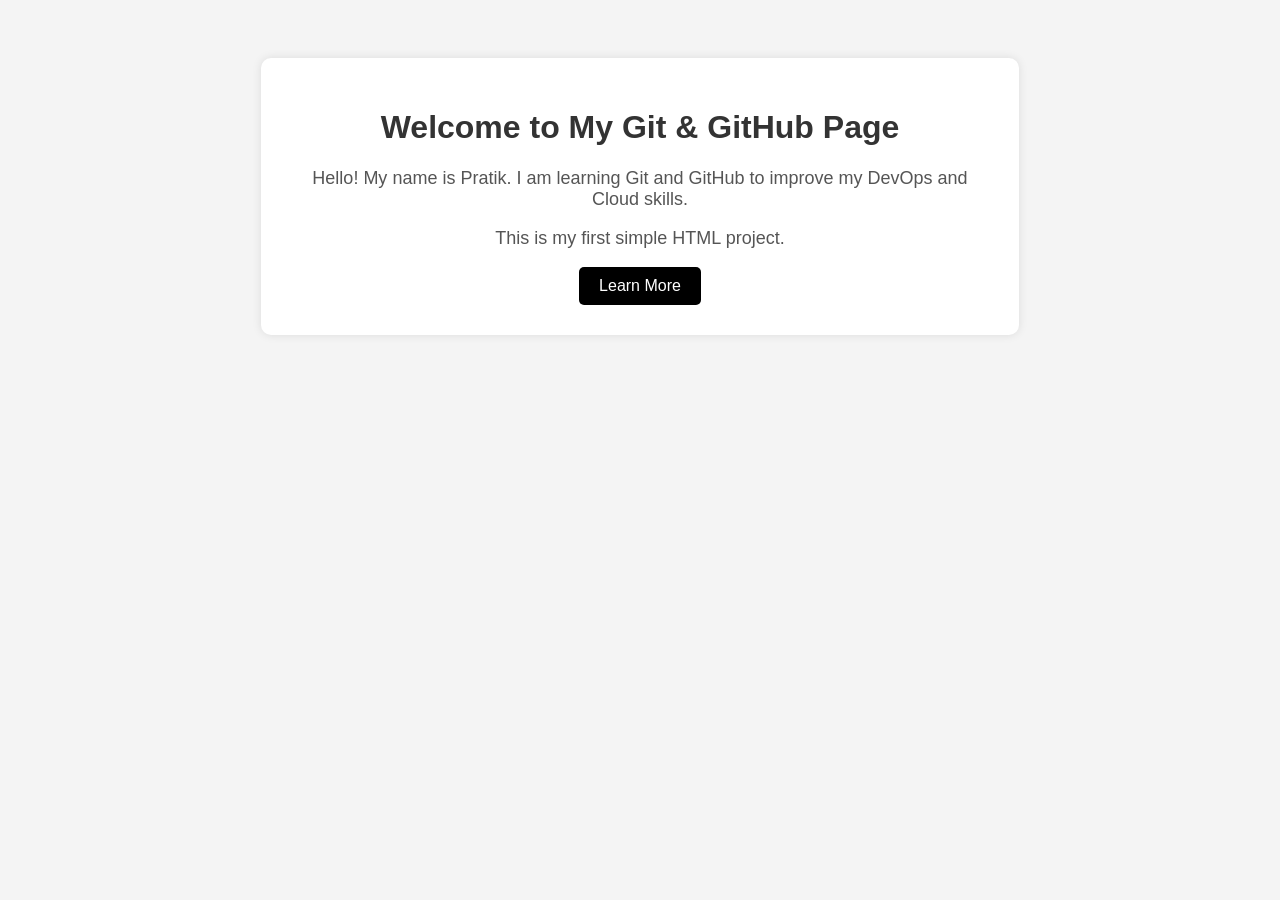
==== .vscode/index.html @ faf9ea09 "First v1 of index.html" ====
<!DOCTYPE html>
<html lang="en">
<head>
    <meta charset="UTF-8">
    <meta name="viewport" content="width=device-width, initial-scale=1.0">
    <title> Git & GitHub Learning</title>

    <style>
        body {
            font-family: Arial, sans-serif;
            background-color: #f4f4f4;
            text-align: center;
            padding: 50px;
        }

        .container {
            background: white;
            padding: 30px;
            border-radius: 10px;
            width: 60%;
            margin: auto;
            box-shadow: 0px 0px 10px rgba(0,0,0,0.1);
        }

        h1 {
            color: #333;
        }

        p {
            color: #555;
            font-size: 18px;
        }

        button {
            background-color: black;
            color: white;
            border: none;
            padding: 10px 20px;
            font-size: 16px;
            border-radius: 5px;
            cursor: pointer;
        }

        button:hover {
            background-color: #444;
        }
    </style>
</head>

<body>

    <div class="container">
        <h1>Welcome to My Git & GitHub Page</h1>

        <p>
            Hello! My name is Pratik.
            I am learning Git and GitHub to improve my DevOps and Cloud skills.
        </p>

        <p>
            This is my first simple HTML project.
        </p>

        <button>Learn More</button>
    </div>

</body>
</html>
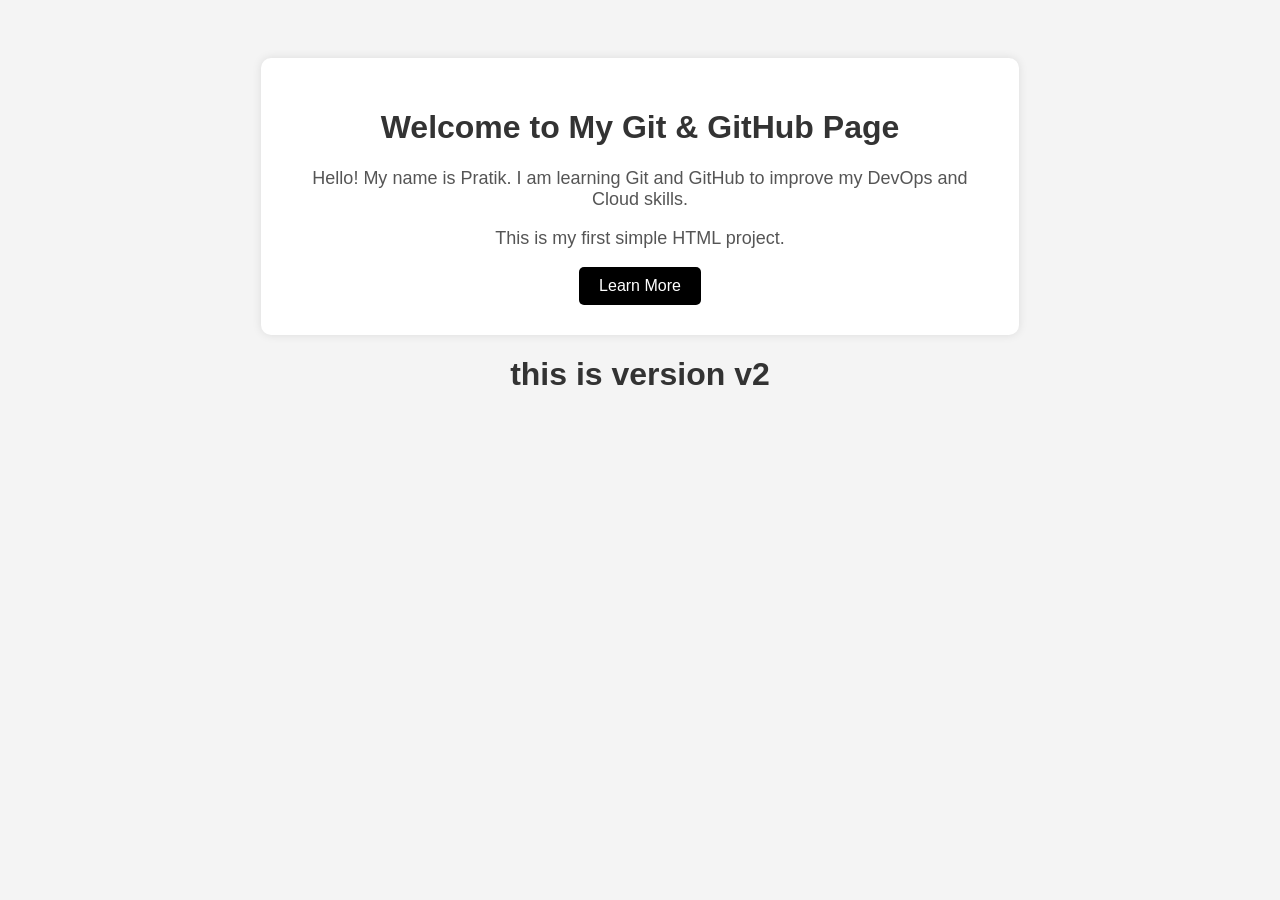
==== commit f6899b96: "this is v3" ====
--- a/.vscode/index.html
+++ b/.vscode/index.html
@@ -63,6 +63,6 @@
 
         <button>Learn More</button>
     </div>
-
+  <h1> this is version v2 </h1>
 </body>
 </html>
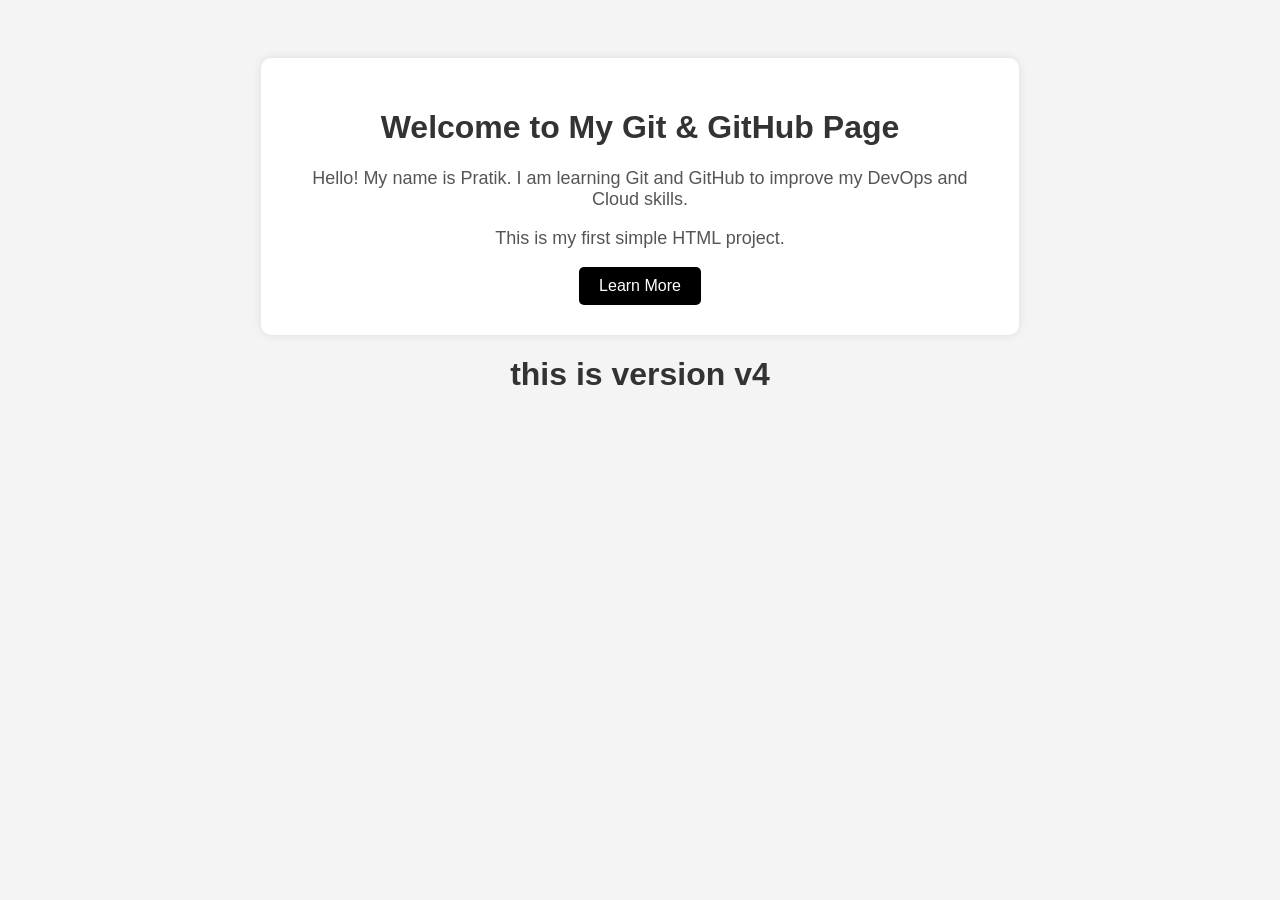
==== commit d21cf883: "v5" ====
--- a/.vscode/index.html
+++ b/.vscode/index.html
@@ -63,6 +63,6 @@
 
         <button>Learn More</button>
     </div>
-  <h1> this is version v2 </h1>
+  <h1> this is version v4 </h1>
 </body>
 </html>
